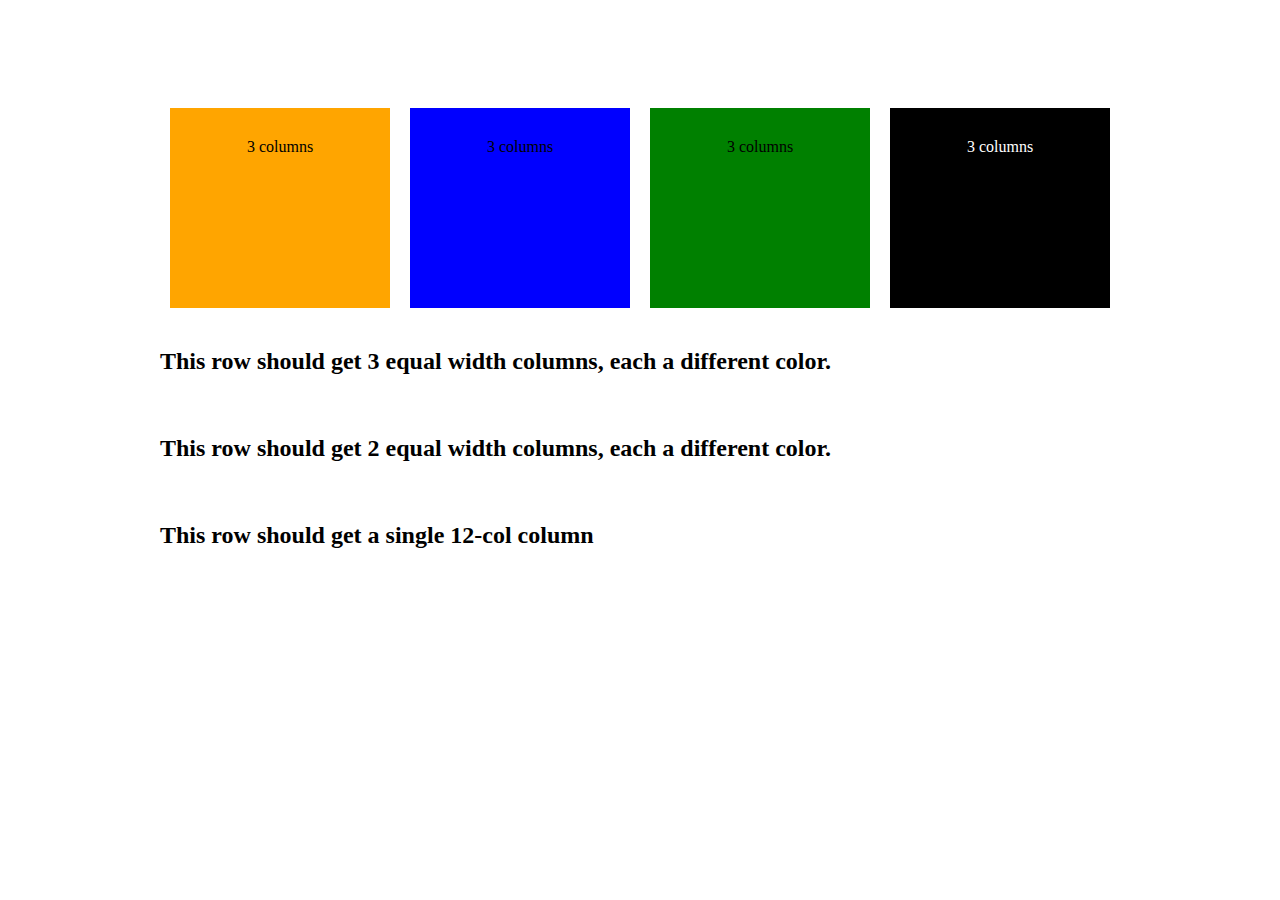
==== responsive-grid-example-and-challenge-starter-files-master/index.html @ 902046d8 "added grid challenge" ====
<!DOCTYPE html>
<html lang="en">
<head>
  <meta charset="UTF-8">
  <title>CSS Responsive Grid Challenge</title>

  <!-- Responsive viewport tag, tells small screens that it's responsive -->
  <meta name="viewport" content="width=device-width, initial-scale=1">

  <!-- Stylesheets -->
  <link rel="stylesheet" href="css/float-grid.css" />
  <link rel="stylesheet" href="css/main.css" />
</head>
<body>
  <main role="main">

    <div class="row">
      <div class="col-3">
        <div class="box orange">3 columns</div>
      </div>
      <div class="col-3">
        <div class="box blue">3 columns</div>
      </div>
      <div class="col-3">
        <div class="box green">3 columns</div>
      </div>
      <div class="col-3">
        <div class="box black">3 columns</div>
      </div>
    </div>


    <div class="row"><h2>This row should get 3 equal width columns, each a different color.</h2></div>

    <div class="row"><h2>This row should get 2 equal width columns, each a different color.</h2></div>

    <div class="row"><h2>This row should get a single 12-col column</h2></div>

  </main>
</body>
</html>
---- responsive-grid-example-and-challenge-starter-files-master/css/float-grid.css ----
* {
  box-sizing: border-box;
}

/* Grid measurements:
 *
 *   960px wide including 12 gutters (half gutters on both edges)
 *
 *   60px columns (12)
 *   20px gutters (two half-gutters + 11 full gutters, so 12 total)
 *
 *
 *   For smaller screens, we always want 20px of padding on either side,
 *   so 960 + 20 + 20 => 1000px
 *
 **/
.row {
  max-width: 1000px;
  padding-left: 20px;
  padding-right: 20px;
  margin: 0 auto;
}

/* Clearfix */
.row::before,
.row::after {
  display: table;
  content: '';
}

.row::after {
  clear: both;
}

.col-3, .col-4, .col-6, .col-12 {
  float: left;

  /* Gutters:
   * Each column is padded by half-a-gutter on each side,
   *
   * Half a gutter is 10px, 10/960 (context) = 1.041666%
   *
   */
  padding-left: 1.04166666%;
  padding-right: 1.04166666%;
}

/* Mobile defaults */
.col-3, .col-4, .col-6, .col-12 {
  width: 100%;
}


/* Non-mobile, grid */
@media only screen and (min-width: 640px) {
  /* 3 columns, 3/12 in % */
  .col-3 {
    width: 25%;
  }

  /* 4 columns */
  .col-4 {
  }

  /* 6 columns */
  .col-6 {

  }

  /* 12 columns */
  .col-12 {
  }
}
---- responsive-grid-example-and-challenge-starter-files-master/css/main.css ----
main {
  padding-top: 100px;
}

main .row {
  margin-bottom: 20px;
}

.box {
  height: 200px;
  text-align: center;
  padding-top: 30px;
}

.black {
  background-color: black;
  color: white;
}

.green {
  background-color: green;
}

.orange {
  background-color: orange;
}

.blue {
  background-color: blue;
}
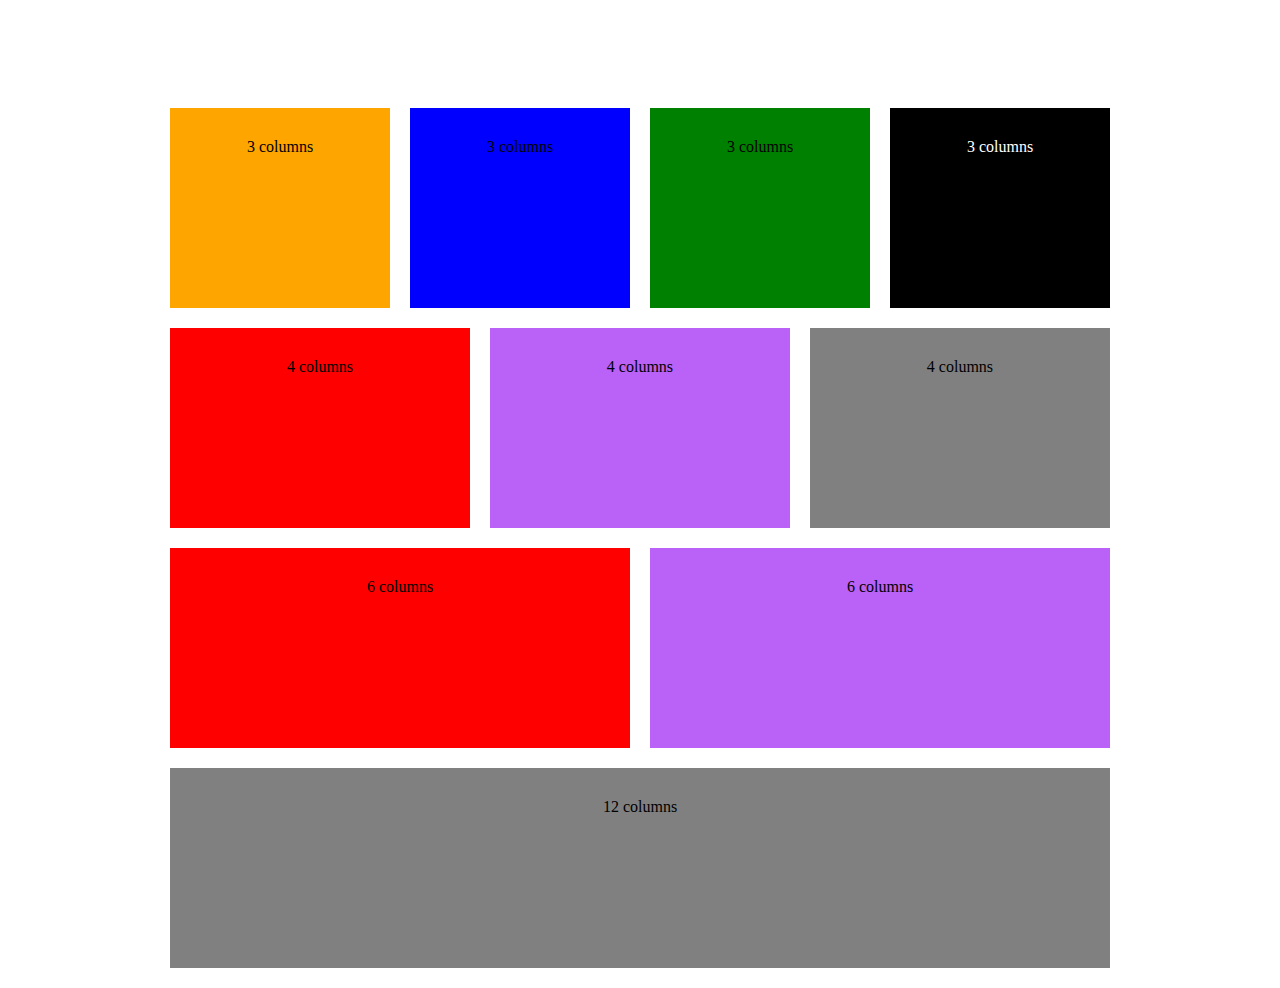
==== commit 860711ac: "uploaded flat-grid excercise" ====
--- a/responsive-grid-example-and-challenge-starter-files-master/index.html
+++ b/responsive-grid-example-and-challenge-starter-files-master/index.html
@@ -2,40 +2,71 @@
 <html lang="en">
 <head>
   <meta charset="UTF-8">
-  <title>CSS Responsive Grid Challenge</title>
-
-  <!-- Responsive viewport tag, tells small screens that it's responsive -->
-  <meta name="viewport" content="width=device-width, initial-scale=1">
-
-  <!-- Stylesheets -->
-  <link rel="stylesheet" href="css/float-grid.css" />
-  <link rel="stylesheet" href="css/main.css" />
+  <title>CSS Responsive Grid Challenge</title><!-- Responsive viewport tag, tells small screens that it's responsive -->
+  <meta content="width=device-width, initial-scale=1" name="viewport"><!-- Stylesheets -->
+  <link href="css/float-grid.css" rel="stylesheet">
+  <link href="css/main.css" rel="stylesheet">
 </head>
 <body>
   <main role="main">
-
     <div class="row">
       <div class="col-3">
-        <div class="box orange">3 columns</div>
+        <div class="box orange">
+          3 columns
+        </div>
       </div>
       <div class="col-3">
-        <div class="box blue">3 columns</div>
+        <div class="box blue">
+          3 columns
+        </div>
       </div>
       <div class="col-3">
-        <div class="box green">3 columns</div>
+        <div class="box green">
+          3 columns
+        </div>
       </div>
       <div class="col-3">
-        <div class="box black">3 columns</div>
+        <div class="box black">
+          3 columns
+        </div>
       </div>
     </div>
-
-
-    <div class="row"><h2>This row should get 3 equal width columns, each a different color.</h2></div>
-
-    <div class="row"><h2>This row should get 2 equal width columns, each a different color.</h2></div>
-
-    <div class="row"><h2>This row should get a single 12-col column</h2></div>
-
+    <div class="row">
+      <div class="col-4">
+        <div class="box red">
+          4 columns
+        </div>
+      </div>
+      <div class="col-4">
+        <div class="box purple">
+          4 columns
+        </div>
+      </div>
+      <div class="col-4">
+        <div class="box grey">
+          4 columns
+        </div>
+      </div>
+    </div>
+    <div class="row">
+      <div class="col-6">
+        <div class="box red">
+          6 columns
+        </div>
+      </div>
+      <div class="col-6">
+        <div class="box purple">
+          6 columns
+        </div>
+      </div>
+    </div>
+    <div class="row">
+      <div class="col-12">
+        <div class="box grey">
+          12 columns
+        </div>
+      </div>
+    </div>
   </main>
 </body>
-</html>
+</html>--- a/responsive-grid-example-and-challenge-starter-files-master/css/float-grid.css
+++ b/responsive-grid-example-and-challenge-starter-files-master/css/float-grid.css
@@ -1,7 +1,6 @@
 * {
   box-sizing: border-box;
 }
-
 /* Grid measurements:
  *
  *   960px wide including 12 gutters (half gutters on both edges)
@@ -14,27 +13,24 @@
  *   so 960 + 20 + 20 => 1000px
  *
  **/
+
 .row {
   max-width: 1000px;
   padding-left: 20px;
   padding-right: 20px;
   margin: 0 auto;
 }
+/* Clearfix */
 
-/* Clearfix */
-.row::before,
-.row::after {
+.row::before, .row::after {
   display: table;
   content: '';
 }
-
 .row::after {
   clear: both;
 }
-
 .col-3, .col-4, .col-6, .col-12 {
   float: left;
-
   /* Gutters:
    * Each column is padded by half-a-gutter on each side,
    *
@@ -44,30 +40,28 @@
   padding-left: 1.04166666%;
   padding-right: 1.04166666%;
 }
+/* Mobile defaults */
 
-/* Mobile defaults */
 .col-3, .col-4, .col-6, .col-12 {
   width: 100%;
 }
+/* Non-mobile, grid */
 
-
-/* Non-mobile, grid */
 @media only screen and (min-width: 640px) {
   /* 3 columns, 3/12 in % */
   .col-3 {
     width: 25%;
   }
-
   /* 4 columns */
   .col-4 {
+    width: 33.33333%;
   }
-
   /* 6 columns */
   .col-6 {
-
+    width: 50%;
   }
-
   /* 12 columns */
   .col-12 {
+    width: 100%;
   }
-}
+}--- a/responsive-grid-example-and-challenge-starter-files-master/css/main.css
+++ b/responsive-grid-example-and-challenge-starter-files-master/css/main.css
@@ -1,30 +1,33 @@
 main {
   padding-top: 100px;
 }
-
 main .row {
   margin-bottom: 20px;
 }
-
 .box {
   height: 200px;
   text-align: center;
   padding-top: 30px;
 }
-
 .black {
   background-color: black;
   color: white;
 }
-
 .green {
   background-color: green;
 }
-
 .orange {
   background-color: orange;
 }
-
 .blue {
   background-color: blue;
+}
+.red {
+  background-color: red;
+}
+.purple {
+  background-color: #ba61f7;
+}
+.grey {
+  background-color: grey;
 }